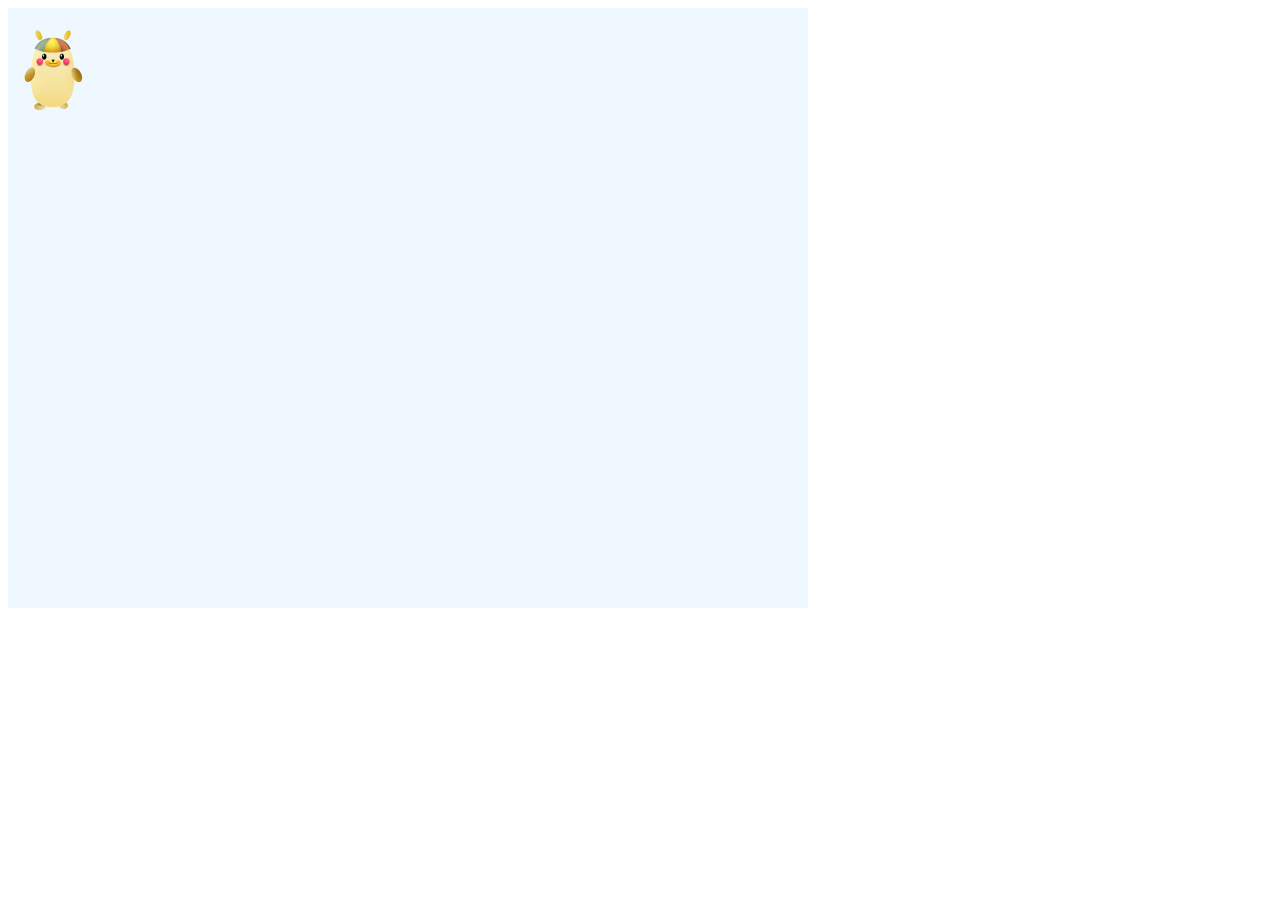
==== direction.html @ 72879359 "first commit" ====
<!DOCTYPE html>
<html lang="zh">
  <head>
    <meta charset="UTF-8" />
    <meta
      name="viewport"
      content="width=device-width, user-scalable=no, initial-scale=1.0, maximum-scale=1.0, minimum-scale=1.0"
    />
    <meta http-equiv="X-UA-Compatible" content="ie=edge" />
    <title>Document</title>
    <style>
      .container {
        position: relative;
        width: 800px;
        height: 600px;
        background-color: #f0f8ff;
        overflow: hidden;
      }
      .player {
        position: absolute;
        background-image: url("img/player05.png");
        background-position: 0px 0px;
        width: 85px;
        height: 128px;
        overflow: hidden;
      }
    </style>
  </head>
  <body>
    <div class="container">
      <div class="player"></div>
    </div>

    <script src="https://ajax.googleapis.com/ajax/libs/jquery/3.7.1/jquery.min.js"></script>
    <script>
      let player = $(".player");
      let orianta = 0;
      let step = 0;

      let myHandler = function (event) {
        if (step != 0) {
          return;
        }
        switch (event.keyCode) {
          case 38: //上
            orianta = 1;
            step = 4;
            break;
          case 39: //右
            orianta = 2;
            step = 4;

            break;
          case 40: //下
            orianta = 3;
            step = 4;

            break;
          case 37: //左
            orianta = 4;
            step = 4;

            break;
        }
        console.log(orianta, step, "---");
      };

      $("body").keydown(myHandler);

      let doMove = function () {
        setTimeout(doMove, 50);

        // 走完一個方向
        if (orianta != 0 && step == 0) {
          orianta = 0;
          return;
        }

        if (orianta == 0) {
          return;
        }
        console.log(orianta, step);
        switch (orianta) {
          case 1: //上
            player.css(
              "background-position",
              -85 * ((5 - step) % 4) + "px -384px"
            );
            player.css("top", "-=5");
            break;
          case 2: //右
            player.css(
              "background-position",
              -85 * ((5 - step) % 4) + "px -256px"
            );
            player.css("left", "+=5");
            break;
          case 3: //下
            player.css(
              "background-position",
              -85 * ((5 - step) % 4) + "px 0px"
            );
            player.css("top", "+=5");
            break;
          case 4: //左
            player.css(
              "background-position",
              -85 * ((5 - step) % 4) + "px -128px"
            );
            player.css("left", "-=5");
            break;
        }
        step--;
      };

      doMove();
    </script>
  </body>
</html>
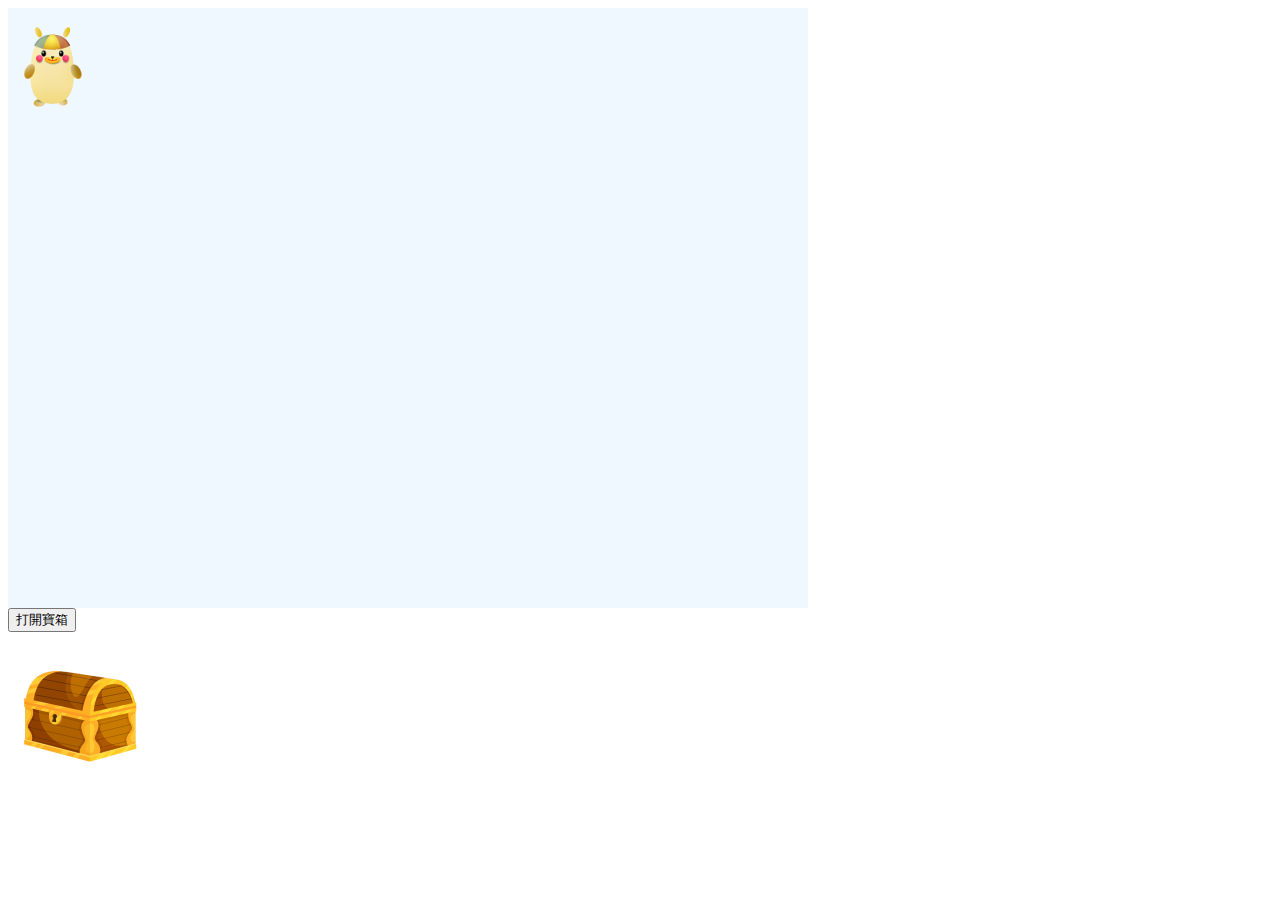
==== commit 6bb37296: "打開寶箱的函式" ====
--- a/direction.html
+++ b/direction.html
@@ -18,10 +18,18 @@
       }
       .player {
         position: absolute;
-        background-image: url("img/player05.png");
+        background-image: url("img/player08.png");
         background-position: 0px 0px;
         width: 85px;
         height: 128px;
+        overflow: hidden;
+      }
+      .treasure {
+        position: absolute;
+        background-image: url("img/treasure01.png");
+        background-position: 0px 0px;
+        width: 150px;
+        height: 146px;
         overflow: hidden;
       }
     </style>
@@ -31,89 +39,129 @@
       <div class="player"></div>
     </div>
 
-    <script src="https://ajax.googleapis.com/ajax/libs/jquery/3.7.1/jquery.min.js"></script>
-    <script>
-      let player = $(".player");
-      let orianta = 0;
-      let step = 0;
+    <button onclick="treasureOpen()">打開寶箱</button>
+    <div class="treasure"></div>
+  </body>
 
-      let myHandler = function (event) {
-        if (step != 0) {
-          return;
-        }
-        switch (event.keyCode) {
-          case 38: //上
-            orianta = 1;
-            step = 4;
-            break;
-          case 39: //右
-            orianta = 2;
-            step = 4;
+  <script src="https://ajax.googleapis.com/ajax/libs/jquery/3.7.1/jquery.min.js"></script>
+  <script>
+    let player = $(".player");
+    let orianta = 0;
+    let step = 0;
+    let treasure = $(".treasure");
 
-            break;
-          case 40: //下
-            orianta = 3;
-            step = 4;
+    let myHandler = function (event) {
+      if (step != 0) {
+        return;
+      }
+      switch (event.keyCode) {
+        case 38: //上
+          orianta = 1;
+          step = 4;
+          break;
+        case 39: //右
+          orianta = 2;
+          step = 4;
 
-            break;
-          case 37: //左
-            orianta = 4;
-            step = 4;
+          break;
+        case 40: //下
+          orianta = 3;
+          step = 4;
 
-            break;
-        }
-        console.log(orianta, step, "---");
-      };
+          break;
+        case 37: //左
+          orianta = 4;
+          step = 4;
 
-      $("body").keydown(myHandler);
+          break;
+      }
+      console.log(orianta, step, "---");
+    };
 
-      let doMove = function () {
-        setTimeout(doMove, 50);
+    $("body").keydown(myHandler);
 
-        // 走完一個方向
-        if (orianta != 0 && step == 0) {
-          orianta = 0;
-          return;
-        }
+    let doMove = function () {
+      setTimeout(doMove, 50);
 
-        if (orianta == 0) {
-          return;
-        }
-        console.log(orianta, step);
-        switch (orianta) {
-          case 1: //上
+      // 走完一個方向
+      if (orianta != 0 && step == 0) {
+        orianta = 0;
+        return;
+      }
+
+      if (orianta == 0) {
+        return;
+      }
+
+      console.log(orianta, step);
+      switch (orianta) {
+        case 1: //上
+          player.css(
+            "background-position",
+            -85 * ((5 - step) % 4) + "px -384px"
+          );
+          if (player.css("top") !== "0px") {
             player.css(
               "background-position",
               -85 * ((5 - step) % 4) + "px -384px"
             );
-            player.css("top", "-=5");
-            break;
-          case 2: //右
+            player.css("top", "-=10");
+          }
+
+          break;
+        case 2: //右
+          player.css(
+            "background-position",
+            -85 * ((5 - step) % 4) + "px -256px"
+          );
+          if (player.css("left") !== "720px") {
             player.css(
               "background-position",
               -85 * ((5 - step) % 4) + "px -256px"
             );
-            player.css("left", "+=5");
-            break;
-          case 3: //下
+            player.css("left", "+=10");
+          }
+
+          break;
+        case 3: //下
+          player.css("background-position", -85 * ((5 - step) % 4) + "px 0px");
+          if (player.css("top") !== "480px") {
             player.css(
               "background-position",
               -85 * ((5 - step) % 4) + "px 0px"
             );
-            player.css("top", "+=5");
-            break;
-          case 4: //左
+            player.css("top", "+=10");
+          }
+          break;
+        case 4: //左
+          player.css(
+            "background-position",
+            -85 * ((5 - step) % 4) + "px -128px"
+          );
+          if (player.css("left") !== "0px") {
             player.css(
               "background-position",
               -85 * ((5 - step) % 4) + "px -128px"
             );
-            player.css("left", "-=5");
-            break;
-        }
-        step--;
-      };
+            player.css("left", "-=10");
+          }
 
-      doMove();
-    </script>
-  </body>
+          break;
+      }
+      step--;
+    };
+
+    doMove();
+    let treasureOpen = function () {
+      console.log("test");
+      for (let i = 0; i < 5; i++) {
+        setTimeout(() => {
+          let currentPosition = parseInt(
+            treasure.css("background-position").split(" ")[0]
+          );
+          treasure.css("background-position", currentPosition - 150 + "px 0");
+        }, i * 100);
+      }
+    };
+  </script>
 </html>
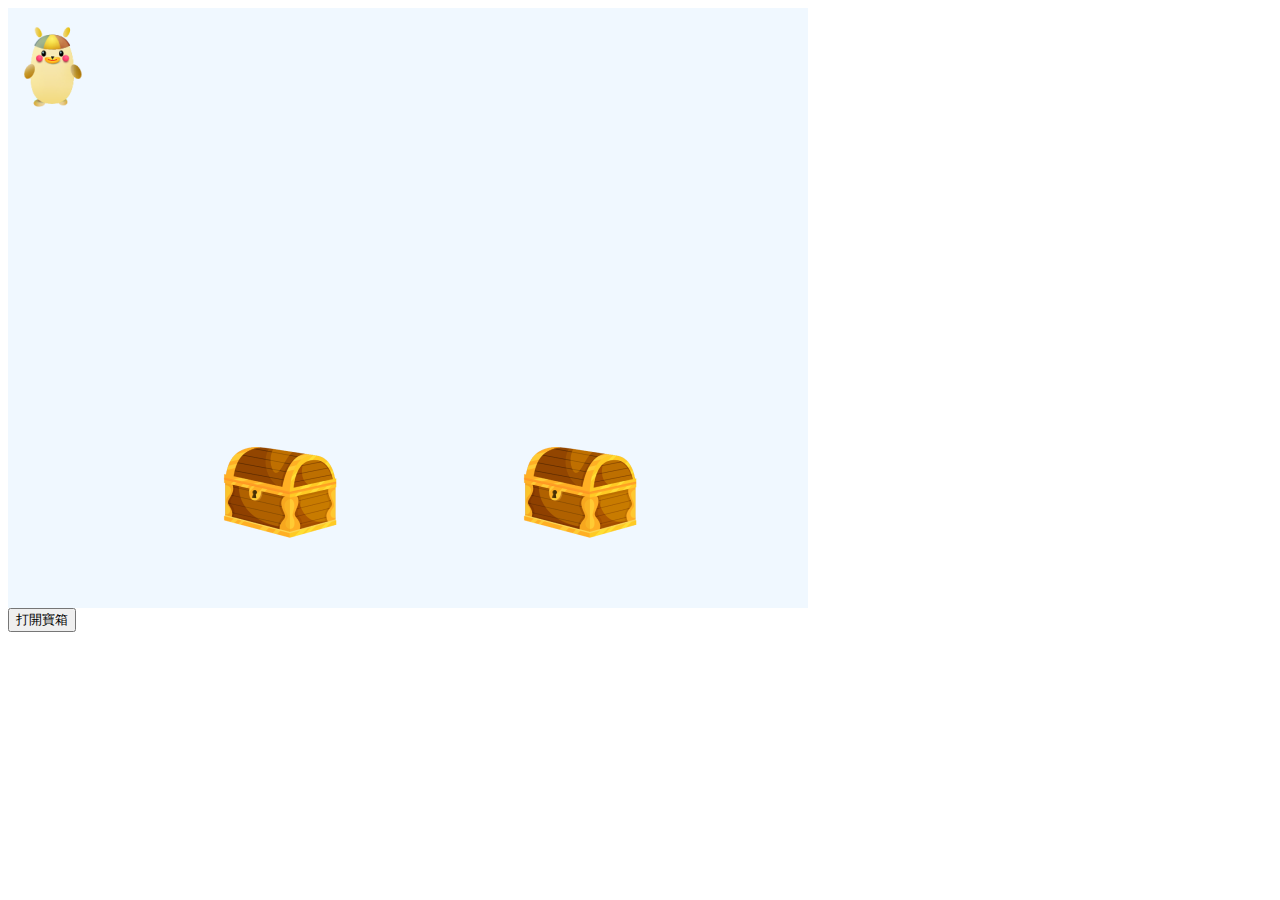
==== commit 7308047b: "checkCollision" ====
--- a/direction.html
+++ b/direction.html
@@ -8,160 +8,188 @@
     />
     <meta http-equiv="X-UA-Compatible" content="ie=edge" />
     <title>Document</title>
-    <style>
-      .container {
-        position: relative;
-        width: 800px;
-        height: 600px;
-        background-color: #f0f8ff;
-        overflow: hidden;
-      }
-      .player {
-        position: absolute;
-        background-image: url("img/player08.png");
-        background-position: 0px 0px;
-        width: 85px;
-        height: 128px;
-        overflow: hidden;
-      }
-      .treasure {
-        position: absolute;
-        background-image: url("img/treasure01.png");
-        background-position: 0px 0px;
-        width: 150px;
-        height: 146px;
-        overflow: hidden;
-      }
-    </style>
+    <link rel="stylesheet" href="style.css" />
   </head>
   <body>
     <div class="container">
       <div class="player"></div>
+      <div class="treasure1"></div>
+      <div class="treasure2"></div>
     </div>
 
     <button onclick="treasureOpen()">打開寶箱</button>
-    <div class="treasure"></div>
-  </body>
 
-  <script src="https://ajax.googleapis.com/ajax/libs/jquery/3.7.1/jquery.min.js"></script>
-  <script>
-    let player = $(".player");
-    let orianta = 0;
-    let step = 0;
-    let treasure = $(".treasure");
+    <script src="https://ajax.googleapis.com/ajax/libs/jquery/3.7.1/jquery.min.js"></script>
+    <script>
+      let player = $(".player");
+      let orianta = 0;
+      let step = 0;
+      let treasure1 = $(".treasure1");
+      let treasure2 = $(".treasure2");
 
-    let myHandler = function (event) {
-      if (step != 0) {
-        return;
-      }
-      switch (event.keyCode) {
-        case 38: //上
-          orianta = 1;
-          step = 4;
-          break;
-        case 39: //右
-          orianta = 2;
-          step = 4;
+      let myHandler = function (event) {
+        if (step != 0) {
+          return;
+        }
+        switch (event.keyCode) {
+          case 38: //上
+            orianta = 1;
+            step = 4;
+            break;
+          case 39: //右
+            orianta = 2;
+            step = 4;
 
-          break;
-        case 40: //下
-          orianta = 3;
-          step = 4;
+            break;
+          case 40: //下
+            orianta = 3;
+            step = 4;
 
-          break;
-        case 37: //左
-          orianta = 4;
-          step = 4;
+            break;
+          case 37: //左
+            orianta = 4;
+            step = 4;
 
-          break;
-      }
-      console.log(orianta, step, "---");
-    };
+            break;
+        }
+        console.log(orianta, step, "---");
+      };
 
-    $("body").keydown(myHandler);
+      $("body").keydown(myHandler);
 
-    let doMove = function () {
-      setTimeout(doMove, 50);
+      let doMove = function () {
+        setTimeout(doMove, 50);
 
-      // 走完一個方向
-      if (orianta != 0 && step == 0) {
-        orianta = 0;
-        return;
-      }
+        // 走完一個方向
+        if (orianta != 0 && step == 0) {
+          orianta = 0;
+          checkCollision();
 
-      if (orianta == 0) {
-        return;
-      }
+          return;
+        }
 
-      console.log(orianta, step);
-      switch (orianta) {
-        case 1: //上
-          player.css(
-            "background-position",
-            -85 * ((5 - step) % 4) + "px -384px"
-          );
-          if (player.css("top") !== "0px") {
+        if (orianta == 0) {
+          return;
+        }
+
+        console.log(orianta, step);
+        switch (orianta) {
+          case 1: //上
             player.css(
               "background-position",
               -85 * ((5 - step) % 4) + "px -384px"
             );
-            player.css("top", "-=10");
-          }
+            if (player.css("top") !== "0px") {
+              player.css(
+                "background-position",
+                -85 * ((5 - step) % 4) + "px -384px"
+              );
+              player.css("top", "-=10");
+              // checkCollision();
+            }
 
-          break;
-        case 2: //右
-          player.css(
-            "background-position",
-            -85 * ((5 - step) % 4) + "px -256px"
-          );
-          if (player.css("left") !== "720px") {
+            break;
+          case 2: //右
             player.css(
               "background-position",
               -85 * ((5 - step) % 4) + "px -256px"
             );
-            player.css("left", "+=10");
-          }
+            if (player.css("left") !== "720px") {
+              player.css(
+                "background-position",
+                -85 * ((5 - step) % 4) + "px -256px"
+              );
+              player.css("left", "+=10");
+              // checkCollision();
+            }
 
-          break;
-        case 3: //下
-          player.css("background-position", -85 * ((5 - step) % 4) + "px 0px");
-          if (player.css("top") !== "480px") {
+            break;
+          case 3: //下
             player.css(
               "background-position",
               -85 * ((5 - step) % 4) + "px 0px"
             );
-            player.css("top", "+=10");
-          }
-          break;
-        case 4: //左
-          player.css(
-            "background-position",
-            -85 * ((5 - step) % 4) + "px -128px"
-          );
-          if (player.css("left") !== "0px") {
+            if (player.css("top") !== "480px") {
+              player.css(
+                "background-position",
+                -85 * ((5 - step) % 4) + "px 0px"
+              );
+              player.css("top", "+=10");
+              // checkCollision();
+            }
+            break;
+          case 4: //左
             player.css(
               "background-position",
               -85 * ((5 - step) % 4) + "px -128px"
             );
-            player.css("left", "-=10");
-          }
+            if (player.css("left") !== "0px") {
+              player.css(
+                "background-position",
+                -85 * ((5 - step) % 4) + "px -128px"
+              );
+              player.css("left", "-=10");
+              // checkCollision();
+            }
 
-          break;
-      }
-      step--;
-    };
+            break;
+        }
+        step--;
+      };
 
-    doMove();
-    let treasureOpen = function () {
-      console.log("test");
-      for (let i = 0; i < 5; i++) {
-        setTimeout(() => {
-          let currentPosition = parseInt(
-            treasure.css("background-position").split(" ")[0]
-          );
-          treasure.css("background-position", currentPosition - 150 + "px 0");
-        }, i * 100);
-      }
-    };
-  </script>
+      // 檢查碰撞函式
+      let checkCollision = function () {
+        if (isColliding(player, treasure1) || isColliding(player, treasure2)) {
+          treasureOpen1();
+          treasureOpen2();
+        }
+      };
+
+      // 判斷兩個元素是否碰撞的函式
+      let isColliding = function (element1, element2) {
+        let rect1 = element1[0].getBoundingClientRect();
+        let rect2 = element2[0].getBoundingClientRect();
+
+        let horizontalMargin = 20; // 左右調整的邊界值
+        let verticalMargin = 40; // 上下調整的邊界值
+
+        return !(
+          rect1.right - horizontalMargin < rect2.left + horizontalMargin ||
+          rect1.left + horizontalMargin > rect2.right - horizontalMargin ||
+          rect1.bottom - verticalMargin < rect2.top + verticalMargin ||
+          rect1.top + verticalMargin > rect2.bottom - verticalMargin
+        );
+      };
+      doMove();
+
+      // 打開寶箱的函式
+      let treasureOpen1 = function () {
+        for (let i = 0; i < 5; i++) {
+          setTimeout(() => {
+            let currentPosition = parseInt(
+              treasure1.css("background-position").split(" ")[0]
+            );
+            treasure1.css(
+              "background-position",
+              currentPosition - 150 + "px 0"
+            );
+          }, i * 100);
+        }
+      };
+
+      let treasureOpen2 = function () {
+        for (let i = 0; i < 5; i++) {
+          setTimeout(() => {
+            let currentPosition = parseInt(
+              treasure2.css("background-position").split(" ")[0]
+            );
+            treasure2.css(
+              "background-position",
+              currentPosition - 150 + "px 0"
+            );
+          }, i * 100);
+        }
+      };
+    </script>
+  </body>
 </html>
--- a/style.css
+++ b/style.css
@@ -0,0 +1,35 @@
+.container {
+  position: relative;
+  width: 800px;
+  height: 600px;
+  background-color: #f0f8ff;
+  overflow: hidden;
+}
+.player {
+  position: absolute;
+  background-image: url("img/player08.png");
+  background-position: 0px 0px;
+  width: 85px;
+  height: 128px;
+  overflow: hidden;
+}
+.treasure1 {
+  position: absolute;
+  background-image: url("img/treasure01.png");
+  background-position: 0px 0px;
+  width: 150px;
+  height: 146px;
+  overflow: hidden;
+  top: 400px;
+  left: 200px;
+}
+.treasure2 {
+  position: absolute;
+  background-image: url("img/treasure01.png");
+  background-position: 0px 0px;
+  width: 150px;
+  height: 146px;
+  overflow: hidden;
+  top: 400px;
+  left: 500px;
+}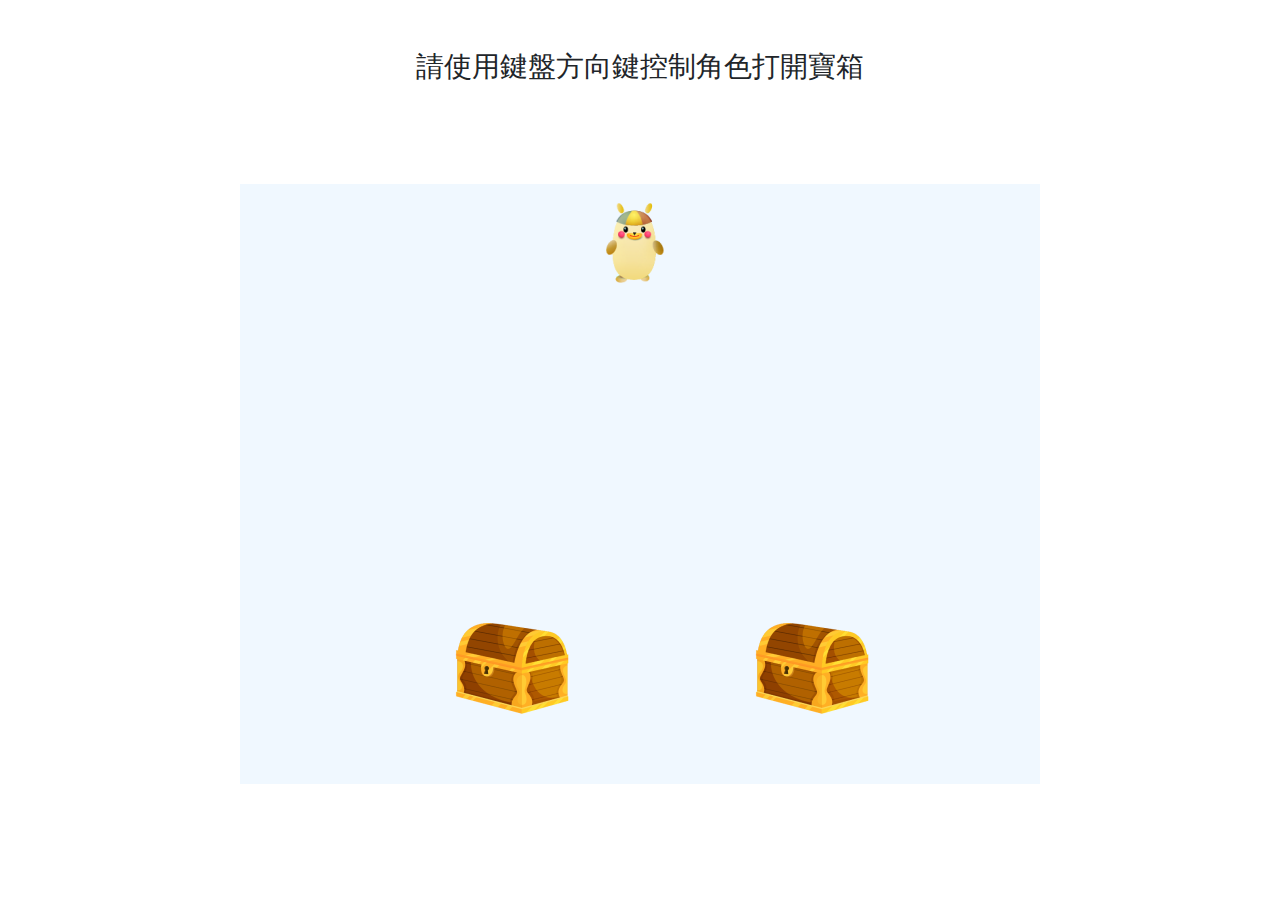
==== commit 3b54a6da: "get cheese or get bomb" ====
--- a/direction.html
+++ b/direction.html
@@ -8,27 +8,36 @@
     />
     <meta http-equiv="X-UA-Compatible" content="ie=edge" />
     <title>Document</title>
+    <link
+      href="https://cdn.jsdelivr.net/npm/bootstrap@5.3.2/dist/css/bootstrap.min.css"
+      rel="stylesheet"
+    />
     <link rel="stylesheet" href="style.css" />
   </head>
   <body>
+    <h3>請使用鍵盤方向鍵控制角色打開寶箱</h3>
+
     <div class="container">
       <div class="player"></div>
       <div class="treasure1"></div>
+      <div class="cheese"></div>
+
       <div class="treasure2"></div>
+      <div class="bomb"></div>
     </div>
 
-    <button onclick="treasureOpen()">打開寶箱</button>
-
     <script src="https://ajax.googleapis.com/ajax/libs/jquery/3.7.1/jquery.min.js"></script>
+    <script src="https://cdn.jsdelivr.net/npm/bootstrap@5.3.2/dist/js/bootstrap.bundle.min.js"></script>
     <script>
       let player = $(".player");
       let orianta = 0;
       let step = 0;
       let treasure1 = $(".treasure1");
       let treasure2 = $(".treasure2");
+      let isTreasureOpen = false; // 檢查寶箱是否被打開
 
       let myHandler = function (event) {
-        if (step != 0) {
+        if (step != 0 || isTreasureOpen) {
           return;
         }
         switch (event.keyCode) {
@@ -85,7 +94,6 @@
                 -85 * ((5 - step) % 4) + "px -384px"
               );
               player.css("top", "-=10");
-              // checkCollision();
             }
 
             break;
@@ -100,7 +108,6 @@
                 -85 * ((5 - step) % 4) + "px -256px"
               );
               player.css("left", "+=10");
-              // checkCollision();
             }
 
             break;
@@ -115,7 +122,6 @@
                 -85 * ((5 - step) % 4) + "px 0px"
               );
               player.css("top", "+=10");
-              // checkCollision();
             }
             break;
           case 4: //左
@@ -129,7 +135,6 @@
                 -85 * ((5 - step) % 4) + "px -128px"
               );
               player.css("left", "-=10");
-              // checkCollision();
             }
 
             break;
@@ -138,10 +143,15 @@
       };
 
       // 檢查碰撞函式
-      let checkCollision = function () {
-        if (isColliding(player, treasure1) || isColliding(player, treasure2)) {
+      const checkCollision = function () {
+        if (isColliding(player, treasure1)) {
+          // $("#exampleModal").modal("show");
           treasureOpen1();
-          treasureOpen2();
+        } else {
+          if (isColliding(player, treasure2)) {
+            // $("#exampleModal").modal("show");
+            treasureOpen2();
+          }
         }
       };
 
@@ -164,6 +174,7 @@
 
       // 打開寶箱的函式
       let treasureOpen1 = function () {
+        isTreasureOpen = true;
         for (let i = 0; i < 5; i++) {
           setTimeout(() => {
             let currentPosition = parseInt(
@@ -175,9 +186,22 @@
             );
           }, i * 100);
         }
+        setTimeout(() => {
+          $(".cheese").addClass("moveUp display-block");
+        }, 800);
+        setTimeout(() => {
+          setTimeout(() => {
+            confirm("獲得美味起司");
+            player.css("background-image", "url('img/get-cheese.png')");
+            $(".cheese").hide();
+            treasure1.hide();
+            treasure2.hide();
+          }, 500);
+        }, 2000);
       };
 
       let treasureOpen2 = function () {
+        isTreasureOpen = true;
         for (let i = 0; i < 5; i++) {
           setTimeout(() => {
             let currentPosition = parseInt(
@@ -189,6 +213,18 @@
             );
           }, i * 100);
         }
+        setTimeout(() => {
+          $(".bomb").addClass("moveUp display-block");
+        }, 800);
+        setTimeout(() => {
+          setTimeout(() => {
+            confirm("你被炸死了");
+            player.css("background-image", "url('img/get-bomb.png')");
+            $(".bomb").hide();
+            treasure1.hide();
+            treasure2.hide();
+          }, 500);
+        }, 2000);
       };
     </script>
   </body>
--- a/style.css
+++ b/style.css
@@ -1,9 +1,14 @@
+h3{
+  text-align: center;
+  margin: 50px;
+}
 .container {
   position: relative;
   width: 800px;
   height: 600px;
   background-color: #f0f8ff;
   overflow: hidden;
+  margin-top: 100px;
 }
 .player {
   position: absolute;
@@ -12,6 +17,7 @@
   width: 85px;
   height: 128px;
   overflow: hidden;
+  left: 350px;
 }
 .treasure1 {
   position: absolute;
@@ -22,6 +28,7 @@
   overflow: hidden;
   top: 400px;
   left: 200px;
+  z-index: 2;
 }
 .treasure2 {
   position: absolute;
@@ -32,4 +39,49 @@
   overflow: hidden;
   top: 400px;
   left: 500px;
+
+}
+.cheese{
+  position: absolute;
+  background-image: url("img/cheese-01.png");
+  background-position: 0px 0px;
+  width: 100px;
+  height: 100px;
+  overflow: hidden;
+  top: 430px;
+  left: 220px;
+  background-size: contain;
+  z-index: 2;
+  display: none;
+}
+.bomb{
+  position: absolute;
+  background-image: url("img/bomb-01.png");
+  background-position: 0px 0px;
+  width: 80px;
+  height: 80px;
+  overflow: hidden;
+  top: 440px;
+  left: 520px;
+  background-size: contain;
+  z-index: 2;
+  display: none;
+}
+.moveUp{
+  animation-name: MoveUp; 
+  animation-duration: 1s; 
+  animation-fill-mode: forwards; 
+}
+.display-block{
+  display: block;
+}
+
+@keyframes MoveUp {
+
+  from {
+    top: 430px;
+  }
+  to {
+    top: 380px;
+  }
 }